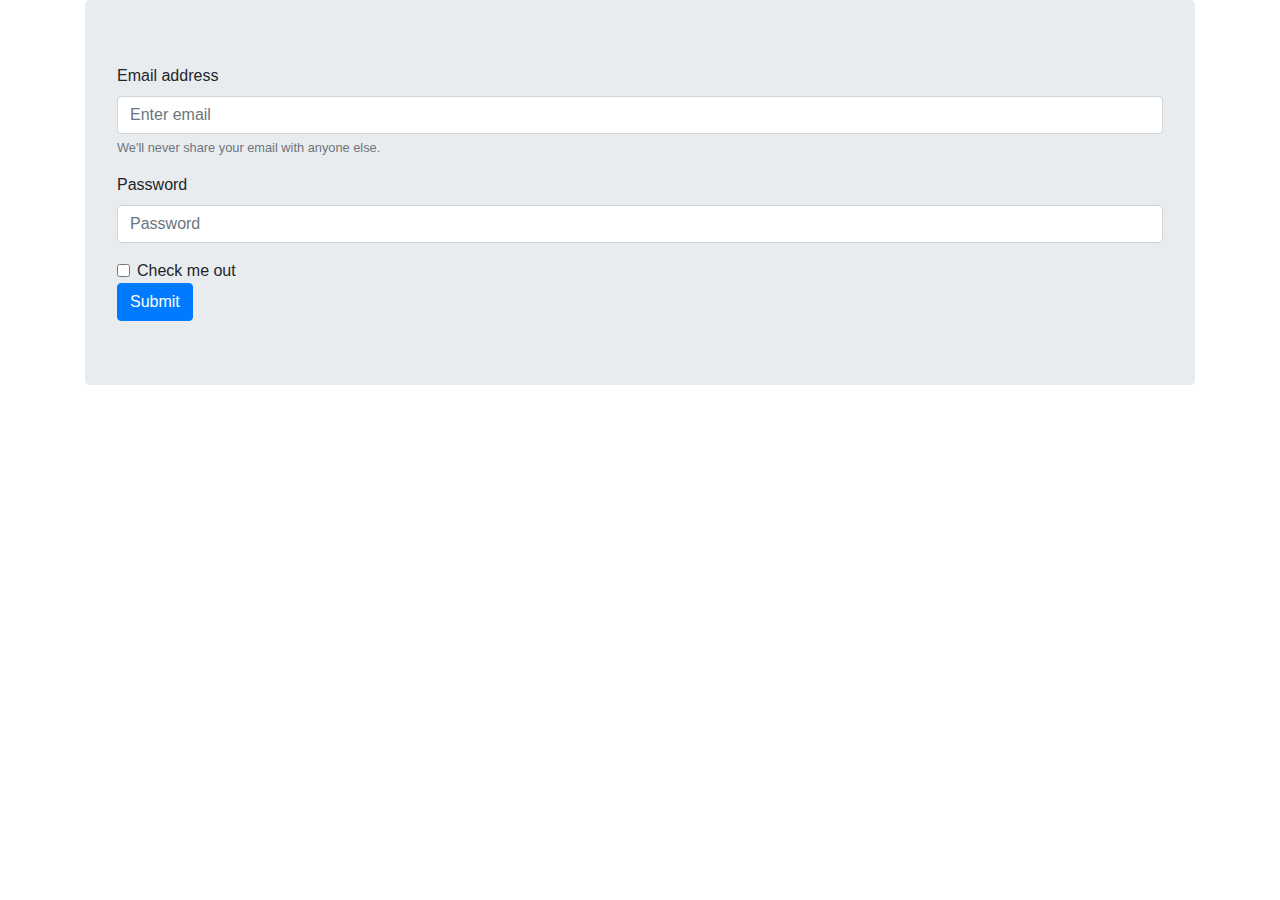
==== front-end/index.html @ 728ef9a6 "Adding front end" ====
<!DOCTYPE html>
<html lang="pt-br">

<head>
    <meta charset="UTF-8">
    <meta name="viewport" content="width=device-width">
    <title>Agenda de Contatos </title>
            <link rel="stylesheet" href="lib/bootstrap/css/bootstrap.min.css">
            <link rel="stylesheet" href="lib/bootstrap/js/bootstrap.min.js">

            <script src="https://code.jquery.com/jquery-3.2.1.slim.min.js"
                integrity="sha384-KJ3o2DKtIkvYIK3UENzmM7KCkRr/rE9/Qpg6aAZGJwFDMVNA/GpGFF93hXpG5KkN"
                crossorigin="anonymous"></script>
            <script src="https://cdnjs.cloudflare.com/ajax/libs/popper.js/1.12.9/umd/popper.min.js"
                integrity="sha384-ApNbgh9B+Y1QKtv3Rn7W3mgPxhU9K/ScQsAP7hUibX39j7fakFPskvXusvfa0b4Q"
                crossorigin="anonymous"></script>
</head>

<body>
    <div class="container">
        <div class="jumbotron">
            <form>
                <div class="form-group">
                  <label for="exampleInputEmail1">Email address</label>
                  <input type="email" class="form-control" id="exampleInputEmail1" aria-describedby="emailHelp" placeholder="Enter email">
                  <small id="emailHelp" class="form-text text-muted">We'll never share your email with anyone else.</small>
                </div>
                <div class="form-group">
                  <label for="exampleInputPassword1">Password</label>
                  <input type="password" class="form-control" id="exampleInputPassword1" placeholder="Password">
                </div>
                <div class="form-check">
                  <input type="checkbox" class="form-check-input" id="exampleCheck1">
                  <label class="form-check-label" for="exampleCheck1">Check me out</label>
                </div>
                <button type="submit" class="btn btn-primary">Submit</button>
              </form>
        </div>
    </div>
</body>

</html>
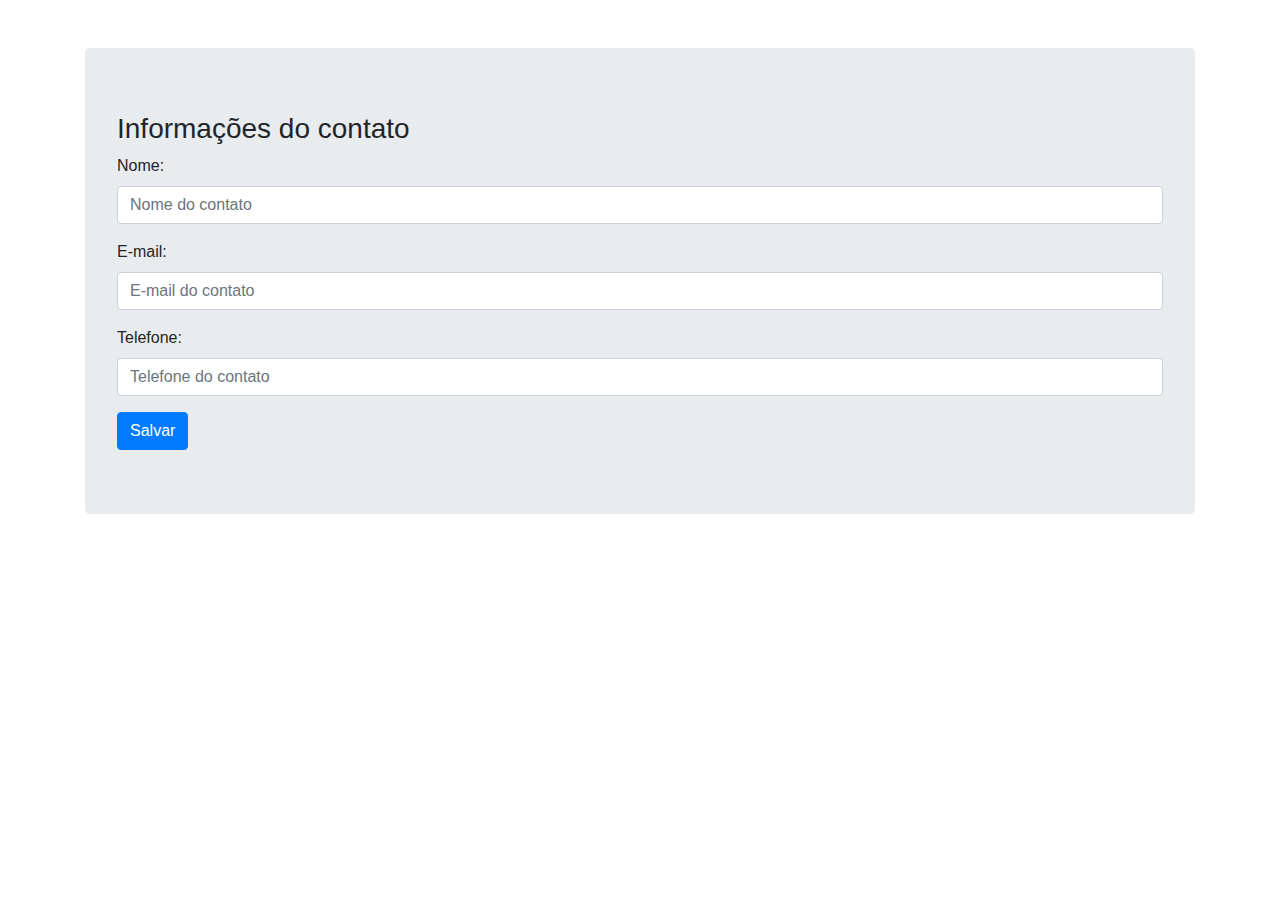
==== commit 924633ed: "Contact form created" ====
--- a/front-end/index.html
+++ b/front-end/index.html
@@ -2,41 +2,47 @@
 <html lang="pt-br">
 
 <head>
-    <meta charset="UTF-8">
-    <meta name="viewport" content="width=device-width">
-    <title>Agenda de Contatos </title>
-            <link rel="stylesheet" href="lib/bootstrap/css/bootstrap.min.css">
-            <link rel="stylesheet" href="lib/bootstrap/js/bootstrap.min.js">
+  <meta charset="UTF-8">
+  <meta name="viewport" content="width=device-width">
+  <title>Agenda de Contatos </title>
+  <link rel="stylesheet" href="lib/bootstrap/css/bootstrap.min.css">
+  <link rel="stylesheet" href="lib/bootstrap/js/bootstrap.min.js">
 
-            <script src="https://code.jquery.com/jquery-3.2.1.slim.min.js"
-                integrity="sha384-KJ3o2DKtIkvYIK3UENzmM7KCkRr/rE9/Qpg6aAZGJwFDMVNA/GpGFF93hXpG5KkN"
-                crossorigin="anonymous"></script>
-            <script src="https://cdnjs.cloudflare.com/ajax/libs/popper.js/1.12.9/umd/popper.min.js"
-                integrity="sha384-ApNbgh9B+Y1QKtv3Rn7W3mgPxhU9K/ScQsAP7hUibX39j7fakFPskvXusvfa0b4Q"
-                crossorigin="anonymous"></script>
+  <script src="https://code.jquery.com/jquery-3.2.1.slim.min.js"
+    integrity="sha384-KJ3o2DKtIkvYIK3UENzmM7KCkRr/rE9/Qpg6aAZGJwFDMVNA/GpGFF93hXpG5KkN"
+    crossorigin="anonymous"></script>
+  <script src="https://cdnjs.cloudflare.com/ajax/libs/popper.js/1.12.9/umd/popper.min.js"
+    integrity="sha384-ApNbgh9B+Y1QKtv3Rn7W3mgPxhU9K/ScQsAP7hUibX39j7fakFPskvXusvfa0b4Q"
+    crossorigin="anonymous"></script>
 </head>
 
 <body>
-    <div class="container">
-        <div class="jumbotron">
-            <form>
-                <div class="form-group">
-                  <label for="exampleInputEmail1">Email address</label>
-                  <input type="email" class="form-control" id="exampleInputEmail1" aria-describedby="emailHelp" placeholder="Enter email">
-                  <small id="emailHelp" class="form-text text-muted">We'll never share your email with anyone else.</small>
-                </div>
-                <div class="form-group">
-                  <label for="exampleInputPassword1">Password</label>
-                  <input type="password" class="form-control" id="exampleInputPassword1" placeholder="Password">
-                </div>
-                <div class="form-check">
-                  <input type="checkbox" class="form-check-input" id="exampleCheck1">
-                  <label class="form-check-label" for="exampleCheck1">Check me out</label>
-                </div>
-                <button type="submit" class="btn btn-primary">Submit</button>
-              </form>
+  <div class="container mt-5">
+    <div class="jumbotron">
+      <form>
+        
+        <h3>Informações do contato</h3>
+        <div class="form-group">
+          <label for="name">Nome:</label>
+          <input type="text" class="form-control" id="name" placeholder="Nome do contato">
         </div>
+
+        <div class="form-group">
+          <label for="email">E-mail:</label>
+          <input type="email" class="form-control" id="email" placeholder="E-mail do contato">
+        </div>
+
+        <div class="form-group">
+          <label for="phoneNumber">Telefone:</label>
+          <input type="text" class="form-control" id="phoneNumber" placeholder="Telefone do contato">
+        </div>
+
+        <button type="submit" class="btn btn-primary">Salvar</button>
+      </form>
     </div>
+  </div>
+
+  <script src="js/index.js"></script>
 </body>
 
 </html>